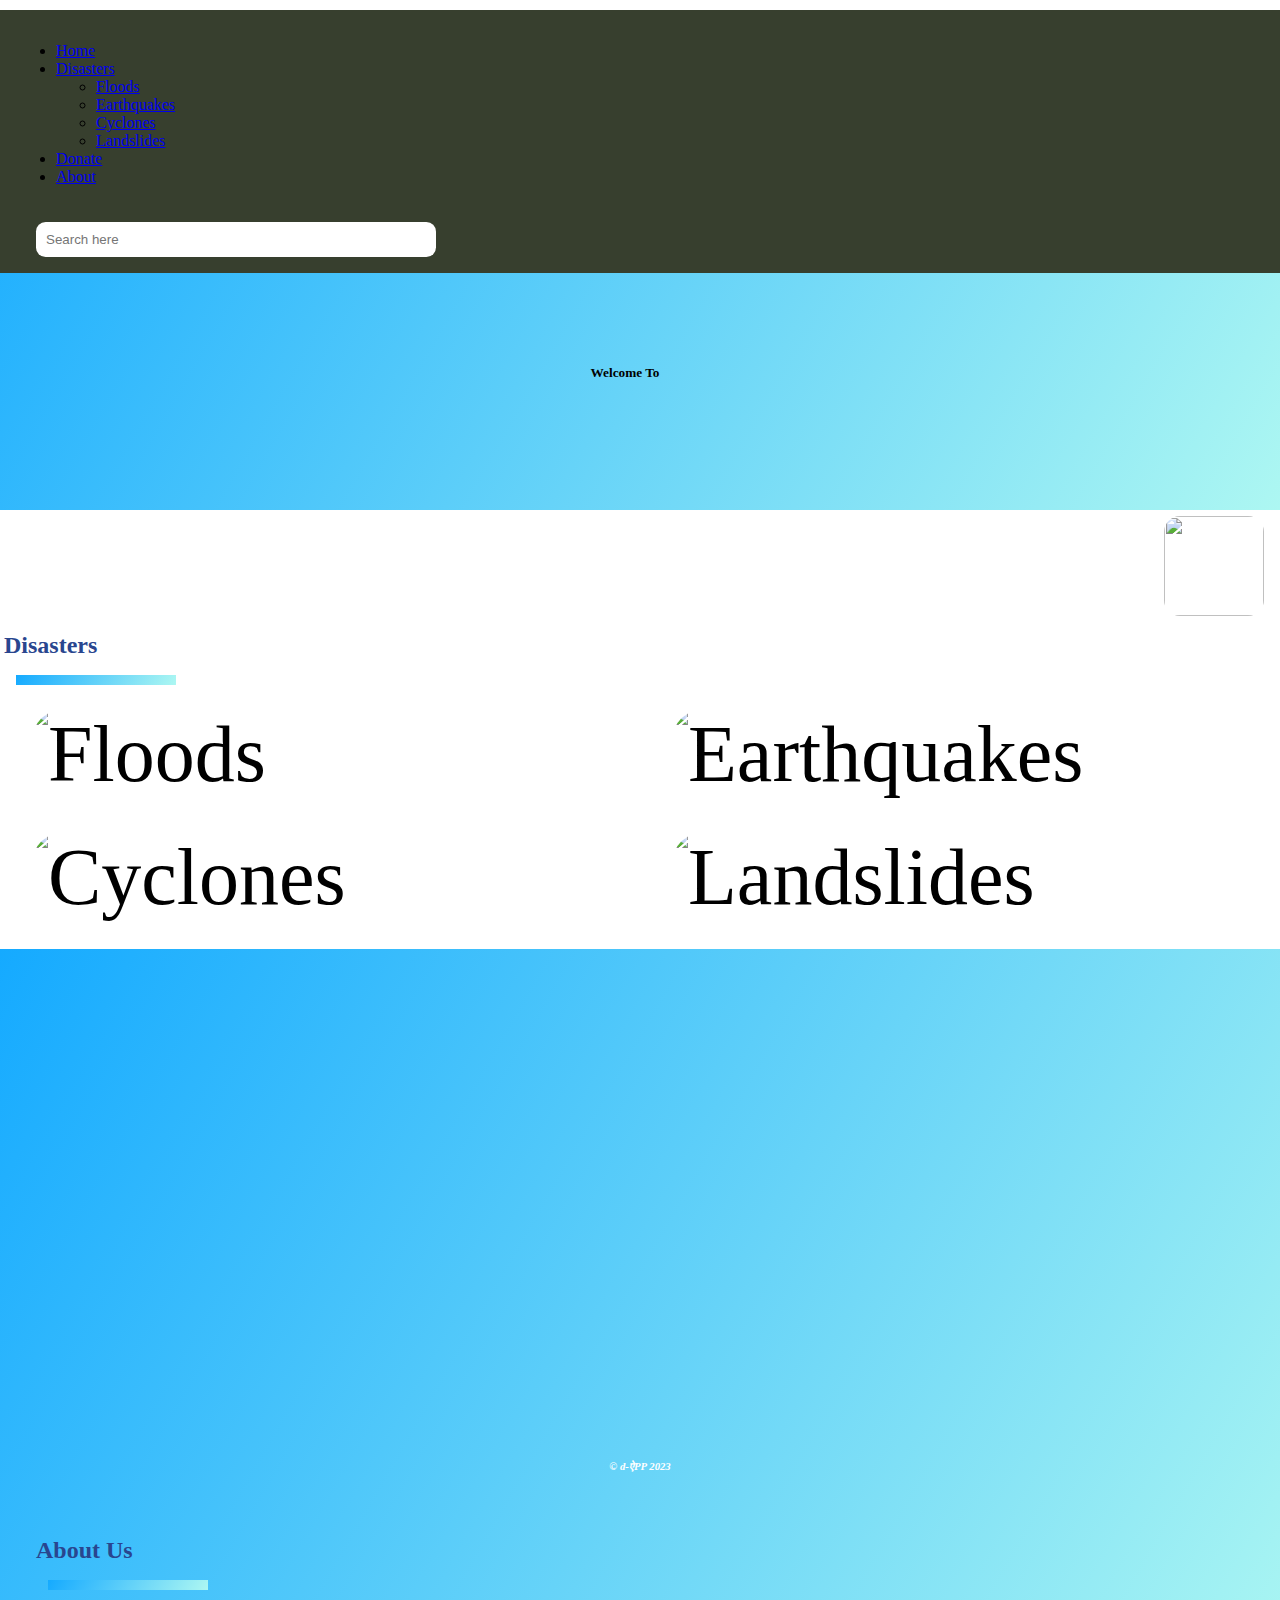
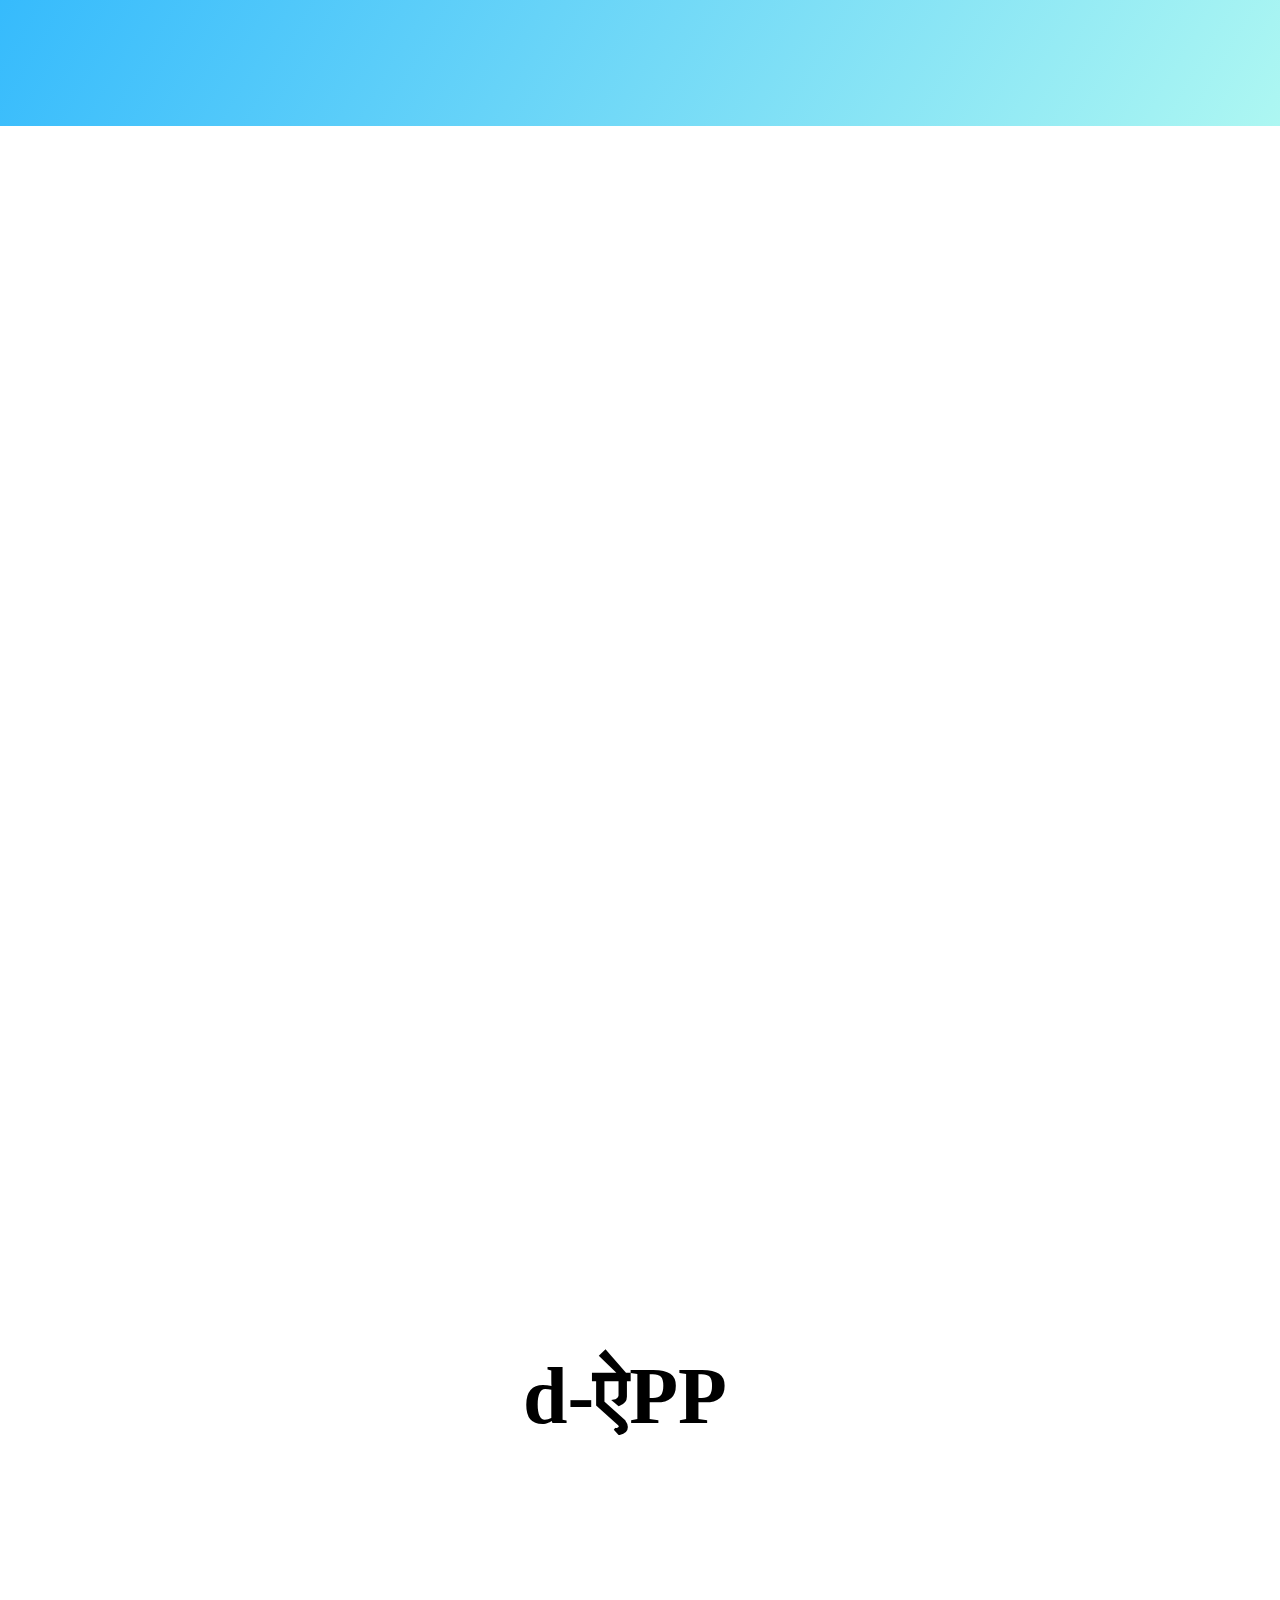
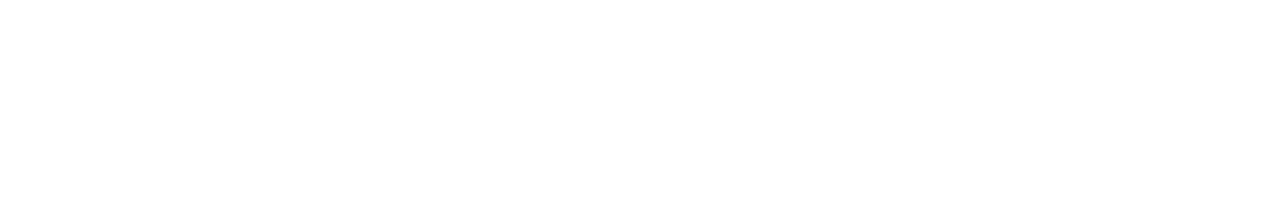
==== index.html @ 482f8cc3 "Update index.html" ====
<!DOCTYPE html>
<html lang="en">
<head>
    <meta charset="UTF-8">
    <meta name="viewport" content="width=device-width, initial-scale=1.0">
    <title>Homepage</title>
    <link rel="stylesheet" href="https://unpkg.com/aos@next/dist/aos.css" />
    <link rel="stylesheet" href="styles.css">
    <link rel="preconnect" href="https://fonts.googleapis.com">
    <link rel="preconnect" href="https://fonts.gstatic.com" crossorigin>
    <link href="https://fonts.googleapis.com/css2?family=Anek+Devanagari&display=swap" rel="stylesheet">
    <link href="https://cdn.jsdelivr.net/npm/bootstrap@5.3.0-alpha2/dist/css/bootstrap.min.css" rel="stylesheet"integrity="sha384-aFq/bzH65dt+w6FI2ooMVUpc+21e0SRygnTpmBvdBgSdnuTN7QbdgL+OapgHtvPp" crossorigin="anonymous">
</head>
<body>
    
    <div class="top">
        <div class="gradient-background" style="height: 500px;">
            <header class="p-3 " id="home">
                <div class="container1">
                  <div class="d-flex flex-wrap align-items-center justify-content-center justify-content-lg-start">
                    <!-- <a href="/" class="d-flex align-items-center mb-2 mb-lg-0 text-white text-decoration-none">
                      <svg class="bi me-2" width="40" height="32" role="img" aria-label="Bootstrap"><use xlink:href="#bootstrap"/></svg>
                      <svg class="bi me-2" width="40" height="32" role="img" aria-label="Bootstrap"><use xlink:href="#bootstrap"/></svg>
                    </a> -->
            
                    <ul class="nav col-12 col-lg-auto me-lg-auto mb-2 justify-content-center mb-md-0">
                      <li><a href="#home" class="nav-link px-2 text-white">Home</a></li>
                      <li class="nav-item dropdown"><a href="#disaster" class="nav-link px-2 text-white dropdown-toggle" role="button" data-bs-toggle="dropdown" aria-expanded="false">Disasters</a>
                        <ul class="dropdown-menu">
                          <li><a class="dropdown-item" href="flood.html">Floods</a></li>
                          <li><a class="dropdown-item" href="earthquake.html">Earthquakes</a></li>
                          <li><a class="dropdown-item" href="#">Cyclones</a></li>
                          <li><a class="dropdown-item" href="#">Landslides</a></li>
                          <!-- <li><hr class="dropdown-divider"></li>
                          <li><a class="dropdown-item" href="#">Something else here</a></li> -->
                        </ul>
                      </li>
                      <li><a href="#donate" class="nav-link px-2 text-white">Donate</a></li>
                      <!-- <li><a href="#" class="nav-link px-2 text-white"></a></li> -->
                      <li><a href="#about" class="nav-link px-2 text-white">About</a></li>
                    </ul>
            
                    <form class="col-6 col-lg-auto mb-3 mb-lg-0 me-lg-3" role="search">
                      <input type="search" id="search" list="input" class="form-control form-control-dark text-bg-light" placeholder="Search here" aria-label="Search" color="white" autocomplete="off">
                      <datalist id="input">
                        <option value="Floods" onclick="submit()">Floods</option>
                        <option value="Earthquakes">Earthquakes</option>
                        <option value="Cyclones">Cyclones</option>
                        <option value="Landslides">Landslides</option>
                        <option value="Disasters" onclick="submit()"><a href="#disaster">Disasters</a></option>
                        <option value="Donate"><a href="#donate">Donate</a></option>
                        <option value="About"><a href="#about">About</a></option>
                      </datalist>
                    </form>
                  </div>      
                </div>
            </header>

            <div class="container">
              <div>
                <h5 style="margin-bottom: 5rem;">Welcome To</h5>
                <h1 style="margin-left: 0;"><span style="margin-left: 0;">d-ऐPP</span></h1> 
                        <!-- <h6>Use D-App To Prepare For The D-Day</h6> -->
              </div>
            </div>
        </div>
    </div>
    <a href="https://t.me/DAAP31_BOT" class="bot" style="display: flex; flex-direction: column; align-items: end; justify-content: right; margin: 0.4rem 1rem 0 0; position: sticky; top: 0; bottom: -1px; ">
      <img src="bot.png" role="button" style="height: 100px; width: 100px; margin-bottom: 0; border-radius: 1rem; border: none;">
    </a>  
    <div class="mid ">
      <div class="container2">
        <section id="disaster">
          <div>
            <h2 style="color: rgb(41, 70, 143);">Disasters</h2>
            <div class="box gradient-background container"></div>
              <div class="cards">
                <div class="card">
                  <div class="card1">
                    <span><img src="https://cdn.downtoearth.org.in/library/large/2020-07-18/0.43229900_1595054679_assam-floods.jpg" alt="Floods" class="card-img dis"></span>
                    <div class="card-body">
                      <h2 class="card-title">Floods</h2><br>
                      <p class="info">Floods are the most frequent type of natural disaster and occur when an overflow of water submerges land that is usually dry. Floods are often caused by heavy rainfall, rapid snowmelt or a storm surge from a tropical cyclone or tsunami in coastal areas.</p>
                      <button class="card-btn" onclick="window.location.assign('flood.html')">More info</button>
                    </div>
                  </div>
                </div>

                <div class="card">
                  <div class="card1">
                    <span><img src="https://encrypted-tbn0.gstatic.com/images?q=tbn:ANd9GcRIypdJI1AeJMaXQVrbtKX6oF_oaRHFTJU42A&usqp=CAU" alt="Earthquakes" class="card-img dis"></span>
                    <div class="card-body">
                      <h2 class="card-title">Earthquakes</h2>
                      <p class="info"> Any sudden shaking of the ground caused by the passage of seismic waves through Earth's rocks. Seismic waves are produced when some form of energy stored in Earth's crust is suddenly released,</p>
                      <button class="card-btn" onclick="window.location.assign('earthquake.html')">More info</button>
                    </div>
                  </div>
                </div>
              </div>
              <div class="cards">
                <div class="card">
                  <div class="card1">
                    <span><img src="https://encrypted-tbn0.gstatic.com/images?q=tbn:ANd9GcSr81ideEkFOmOmQPrd1qURuh-v2d-_UvN0Bw&usqp=CAU" alt="Cyclones" class="card-img dis"></span>
                    <div class="card-body">
                      <h2 class="card-title">Cyclones</h2>
                      <p class="info"> Any large system of winds that circulates about a centre of low atmospheric pressure in a counterclockwise direction north of the Equator and in a clockwise direction to the south.</p>
                      <button class="card-btn">More info</button>
                    </div>
                  </div>
                </div>

                <div class="card">
                  <div class="card1">
                    <span><img src="https://media.istockphoto.com/id/469239302/photo/landslide-in-the-roadway-in-el-salvador.jpg?s=612x612&w=0&k=20&c=wveT9bmJk6r6OPP4muFrAOmidmNBgDu5DRlVCtBWodk=" alt="Landslides" class="card-img dis"></span>
                    <div class="card-body">
                      <h2 class="card-title">Landslides</h2>
                      <p class="info"> A mass movement of material, such as rock, earth or debris, down a slope. They can happen suddenly or more slowly over long periods of time. When the force of gravity acting on a slope exceeds the resisting forces of a slope, the slope will fail and a landslide occurs.</p>
                      <button class="card-btn">More info</button>
                    </div>
                  </div>
                </div>
              </div>
          </div>
        </section>

        <!-- <section id="donate">
          <h2 style="color: rgb(41, 70, 143);">Donate</h2>
          <div class="box gradient-background container"></div>
        </section> -->
        
      </div>
    </div>
    
    <div class="last gradient-background">
      <div class="bottom" style="margin: 0; padding: 0;">
        <div class="container1">
          <form class="form2" action="https://formspree.io/f/myyqdqba" method="POST" data-aos="zoom-in">
            <h2>Contact Us</h2>
            <input type="text" id="name" name="name" placeholder="Full Name" required autocomplete="off">
            <input type="email" id="email" name="email" placeholder="demo@gmail.com" required autocomplete="off">
            <textarea id="message" rows="5" name="message" placeholder="How can we help you?" required autocomplete="off"></textarea>
            <button type="submit">Submit</button>
          </form>
          <footer><h6 style="margin-bottom: 0px;">© d-ऐPP 2023</h6></footer>
        </div>
      </div>
      <div class="vl"></div>
      <div style="display: flex; flex-direction: column;">
        <section id="about" >
          <h2 style="color: rgb(41, 70, 143);">About Us</h2>
          <div class="box gradient-background container"></div>
          <p data-aos="fade-right">Our team aims to provide the users with information related to various natural disasters including their causes, prevention techniques and warning systems to have everything prepared in advance for the D-DAY. 
            Through our application we also provide users with the safety measures that must be taken during the time of disaster. We have also elaborated on what has to be done before and after a disaster. It also provides the mapping of the nearest rescue centers. To avoid panic due to low internet connectivity that a person might face during a disaster we have provided the offline map system. 
            We are a team of 6 and this is a demo website developed for the SIH hackathon.</p>
        </section>
      </div>
    </div>
    

    
    <script src="https://unpkg.com/aos@next/dist/aos.js"></script>
    <script>
      AOS.init({
        offset: 120,
        duration: 1000,
      });
    </script>
    <script src="https://cdn.jsdelivr.net/npm/bootstrap@5.3.0-alpha3/dist/js/bootstrap.bundle.min.js"
    integrity="sha384-ENjdO4Dr2bkBIFxQpeoTz1HIcje39Wm4jDKdf19U8gI4ddQ3GYNS7NTKfAdVQSZe"
    crossorigin="anonymous"></script>
    <script>
      function submit(){
          window.location = "#disaster";
        }
    </script>
</body>
</html>
---- styles.css ----
body{
    margin: 0px;
    /* display: grid; */
}

html{
    scroll-behavior: smooth;
}

p{
    /* line-height: 50px; */
    margin-top: 1rem;
}
.card1{
    /* display: inline-flex; */
    width:100%;
    height: 100%;
    overflow: hidden; 
    position: relative;
    border: none;
}
.card{
    display: flex;
    flex-direction: row;
    margin-top: 8%;
    border: none;
    width: 45%;
    height: 45%;
    margin: 1rem 2rem 1rem 2rem;
}
/* .card-img{
    width:100%;
    height:100%;
    object-fit: cover;
    border-radius: 2rem;
} */

.cards{
    display: flex;
    flex-direction: row;
}

.card-body{
    width: 100%;
    height: 100%;
    top:0;
    right: -100%;
    position: absolute;
    background-color:#adf7f2c1;
    border-radius: 15px;
    color: rgb(252, 252, 252);
    display: flex;
    flex-direction: column;
    justify-content: center;
    text-align: center;
    transition: 1.5s;
}
.card1:hover .card-body{
    right:0;
}
.card-title{
    text-transform:uppercase;
    font-size: 1.8rem;
    /* font-weight:600; */
    /* margin-left: 0%; */
    color: rgb(239, 239, 239);
    text-align: center;
    margin-right: 4rem;
}

.info{
    font-size: 20px;
    line-height: 28px;
    font-weight: 400;
    margin-left: 5%;
    margin: 1rem 1rem;
}
.card-btn{
    color: white;
    margin-top: 8%;
    margin-left: 6%;
    border-radius: 0.5rem;
    background: black;
    transition: color 0.3s ease;
}


img{
    height: 450px;
    width: 200px;
    border-radius: 2rem;
    border: none;
}

/* .gallery{
    display: flex;
}

.gallery div{
    width: 100%;
    display: grid;
    grid-template-columns: auto auto auto;
    grid-gap: 1rem;
    padding: 1rem;
    flex: none;
} */

.overflow{
    overflow: auto;
    white-space: nowrap;
}

#about{
    margin: 2rem 2rem;
}

.container1{
    margin-top: 0;
}

.container{
    text-align: center;
    margin: 50px 100px 40px 0;
}

.box{
    width: 10rem;
    height: 10px;
    margin: 0.5rem 1rem;
    text-align: left;
    /* background-color: #014b84; */
}

h2{
    /* text-align: left; */
    margin: 1rem 0.25rem;
    /* background-color: rgb(41, 70, 143); */
}

p{
    margin: 1rem 1rem;
    /* text-align: left; */
}

h5{
    padding: 20px 10px 10px 5rem;
    text-align: left;
    display: inline-block;
    
}

h1{
    padding: 20px 10px 10px 5rem;
    font-size: 100rem;
    /* text-align: left; */
    color: black;

}

h6{
    margin: 5rem 1rem;
    color: white;
    font-style: italic;
}

header{
    width: 100%t;
    background-color: rgb(55, 63, 46);
}

.gradient-background{
    background: linear-gradient(300deg, #adf7f2, #15aaff);
    background-size: 100% 100%;
    animation: gradient-animation 18s ease infinite;
}

@keyframes gradient-animation {
    0% {
      background-position: 0% 50%;
    }
    50% {
      background-position: 100% 50%;
    }
    100% {
      background-position: 0% 50%;
    }
}

.gradient-background1{
    background: linear-gradient(300deg, #2641c2, #01bffd);
    background-size: 100% 100%;
    animation: gradient-animation 18s ease infinite;
}

@keyframes gradient-animation1 {
    0% {
      background-position: 0% 50%;
    }
    50% {
      background-position: 100% 50%;
    }
    100% {
      background-position: 0% 50%;
    }
}

span{
    font-size: 5rem;
}

.two{
    color: rgb(37, 32, 32);
    font-size: 1rem;
}

button{
    border: none;
}

.butn1{
    background-image: url("https://cdn.downtoearth.org.in/library/large/2020-07-18/0.43229900_1595054679_assam-floods.jpg");
    opacity: 65%;
    margin-right: 9rem;
    transition: color 0.6s ease;
}

.butn2{
    background-image: url("https://encrypted-tbn0.gstatic.com/images?q=tbn:ANd9GcRIypdJI1AeJMaXQVrbtKX6oF_oaRHFTJU42A&usqp=CAU");
    opacity: 65%;
    border: none;
    margin-left: 9rem;
}

.butn3{
    background-image: url("https://encrypted-tbn0.gstatic.com/images?q=tbn:ANd9GcSr81ideEkFOmOmQPrd1qURuh-v2d-_UvN0Bw&usqp=CAU");
    opacity: 65%;
    border: none;
    margin-left: 9rem;
}

.butn4{
    background-image: url("https://media.istockphoto.com/id/469239302/photo/landslide-in-the-roadway-in-el-salvador.jpg?s=612x612&w=0&k=20&c=wveT9bmJk6r6OPP4muFrAOmidmNBgDu5DRlVCtBWodk=");
    opacity: 65%;
    border: none;
    margin-left: 9rem;
}

.butn{
    height: 300px;
    width: 250px;
    border-radius: 1rem;
    margin: 1rem 6.725rem 1rem 6.725rem;
}

.butn1:hover{
    color: #ceeaffb2;
}

.three{
    font-size: 2rem;
    color: white;
    font-style: bold;
    opacity: 100%;
}

.bottom{
    margin-bottom: 0px;
    text-align: center;
}
h6{
    margin-bottom: 0px;
}

.gradient-background2{
    background: linear-gradient(300deg, #d1f4ff, #e3f3ff);
    background-size: 100% 100%;
    animation: gradient-animation 18s ease infinite;
}

@keyframes gradient-animation1 {
    0% {
      background-position: 0% 50%;
    }
    50% {
      background-position: 100% 50%;
    }
    100% {
      background-position: 0% 50%;
    }
}

.container1{
    margin-top: 10px;
    padding: 1rem 1rem;
}

.form2{
    text-align: center;
    display: flex;
    flex-direction: column;
    /* background-color: rgb(41, 70, 143); */
    width: 28rem;
    margin: 50px 10rem 20px 10px;
    border-radius: 1rem;
    text-align: center;
}

form h2{
    margin-top: 10px 11rem 1rem;
    color: black;
}

form input, form textarea{
    width: 25rem;
    margin: 20px 100px 0 20px;
    border: none;
    border-radius: 0.6rem;
    outline: none;
    padding: 10px;
}

form button{
    width: 5rem;
    border-radius: 0.4rem;
    background-color: white;
    color: black;
    margin: 2rem 11.25rem 2rem;
    cursor: pointer;
    border: none;
    box-shadow: 0 5px 11px 0 rgba(0, 0, 0, 0.1), 0 4px 11px 0 rgba(0,0,0,0.08);
}
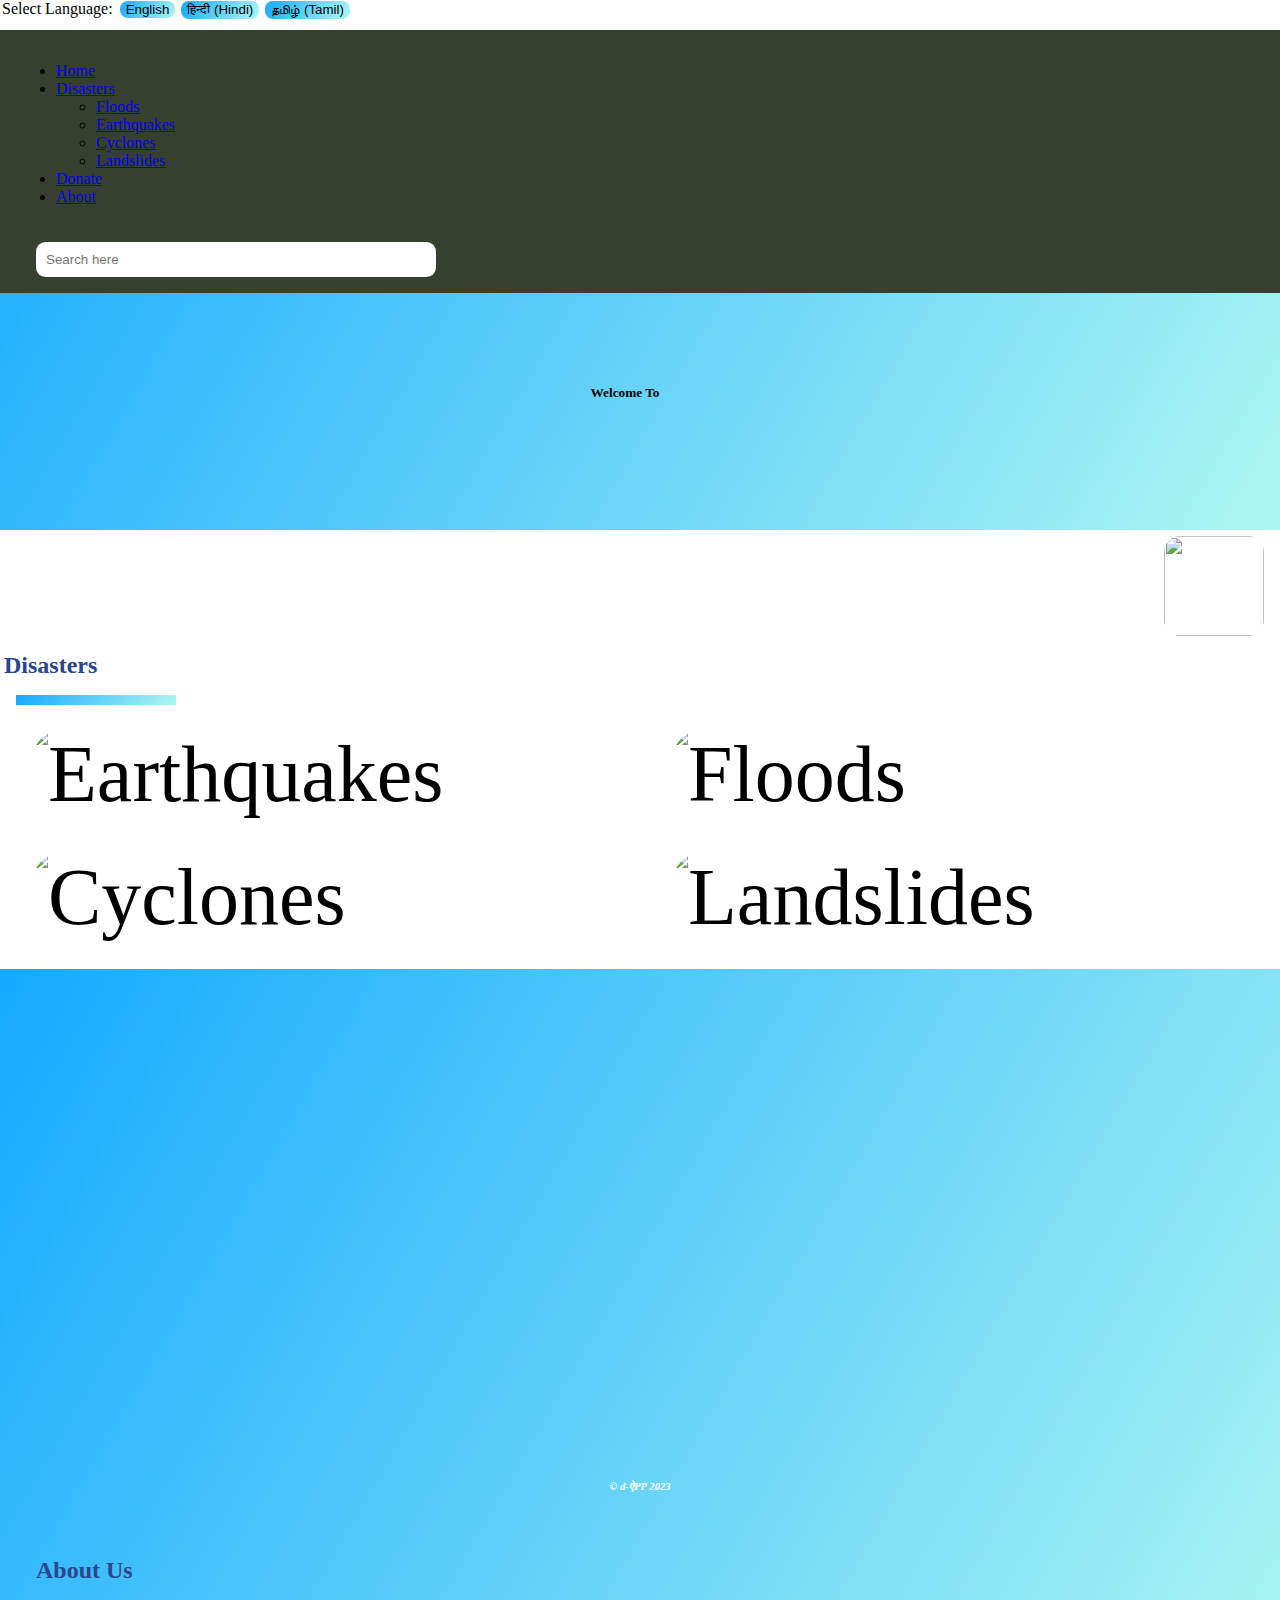
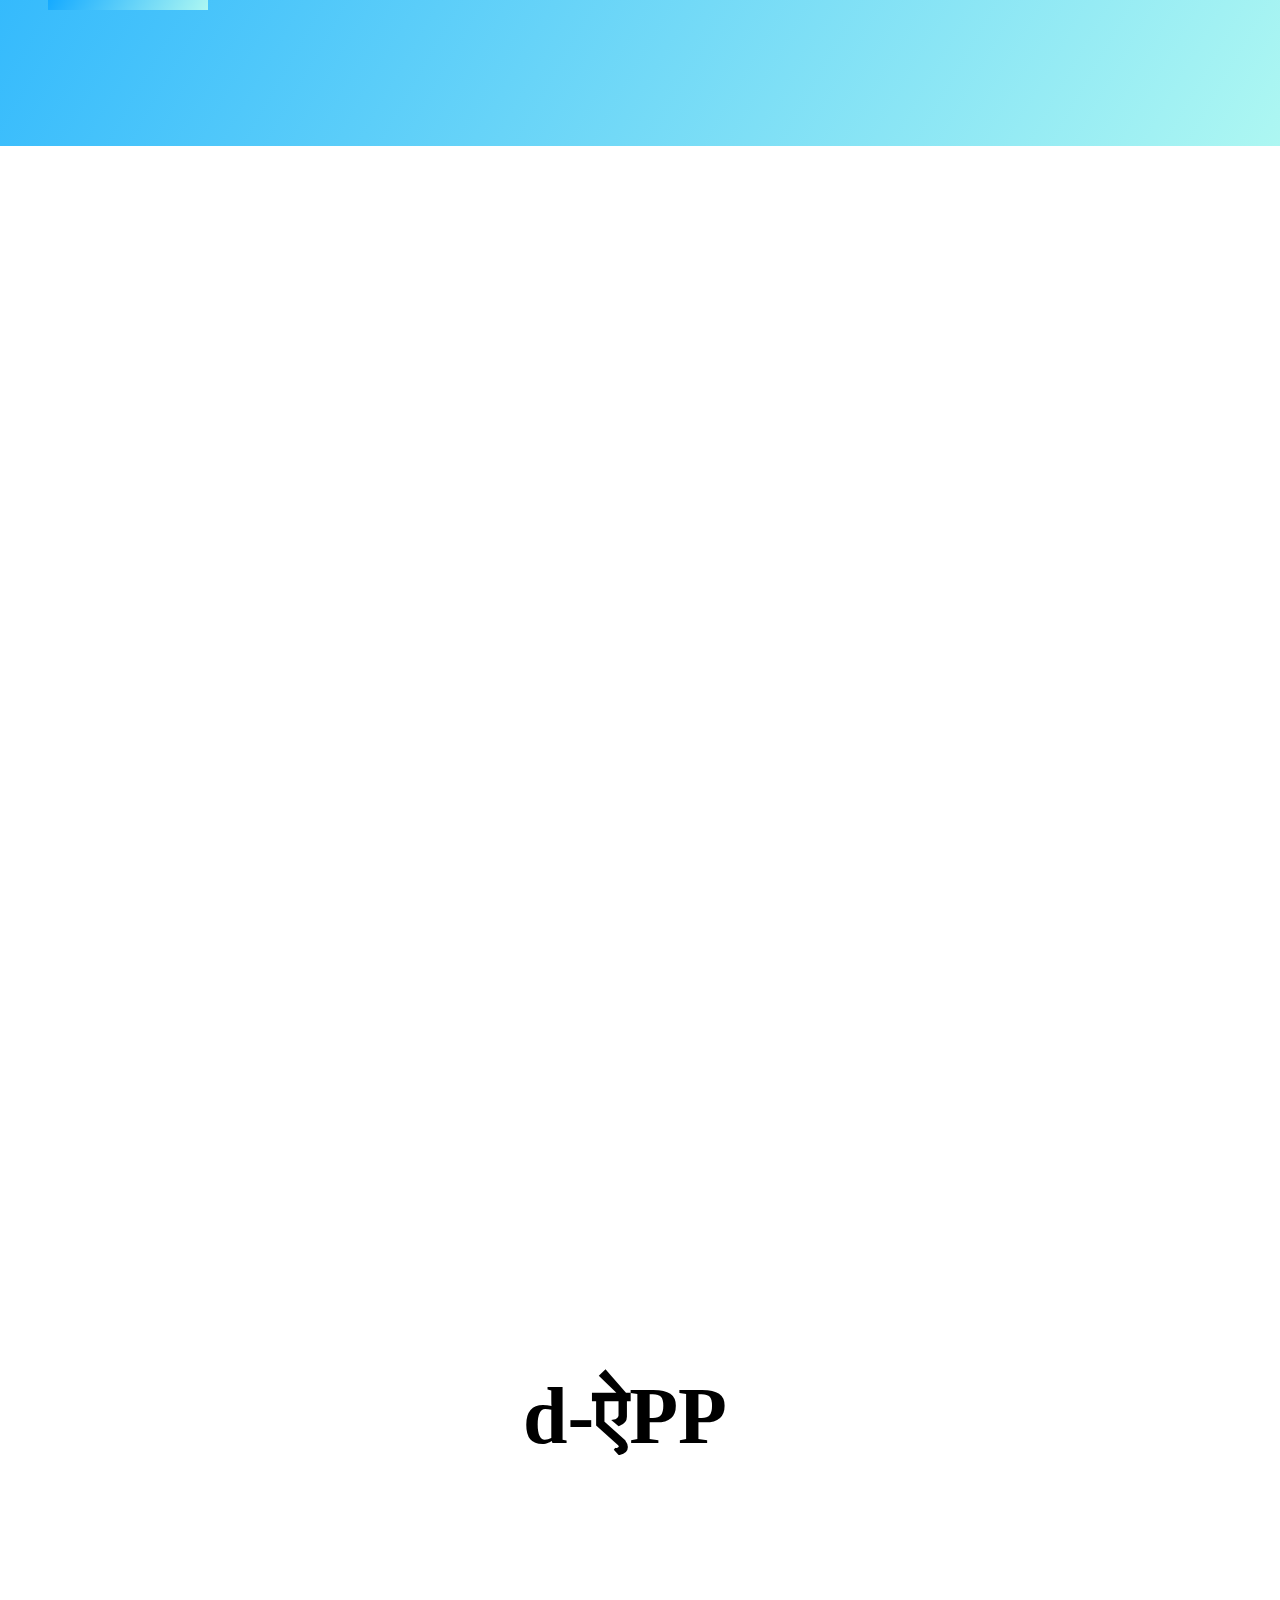
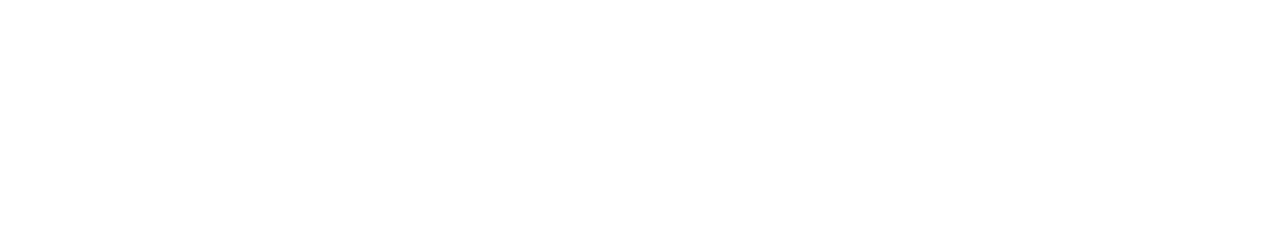
==== commit e347bc27: "Update index.html" ====
--- a/index.html
+++ b/index.html
@@ -12,151 +12,435 @@
     <link href="https://cdn.jsdelivr.net/npm/bootstrap@5.3.0-alpha2/dist/css/bootstrap.min.css" rel="stylesheet"integrity="sha384-aFq/bzH65dt+w6FI2ooMVUpc+21e0SRygnTpmBvdBgSdnuTN7QbdgL+OapgHtvPp" crossorigin="anonymous">
 </head>
 <body>
-    
-    <div class="top">
+    <div id="language-selector">
+      <label for="language" style="margin: 2px;">Select Language:</label>
+      <button class="gradient-background" style="border-radius: 0.5rem; border: none; margin: 1px;" onclick="document.getElementById('hin').style.display = 'none'; document.getElementById('tam').style.display = 'none'; document.getElementById('eng').style.display = 'block';">English</button>
+      <button class="gradient-background" style="border-radius: 0.5rem; border: none; margin: 1px;" onclick="document.getElementById('eng').style.display = 'none'; document.getElementById('tam').style.display = 'none'; document.getElementById('hin').style.display = 'block';">हिन्दी (Hindi)</button>
+      <button class="gradient-background" style="border-radius: 0.5rem; border: none; margin: 1px;" onclick="document.getElementById('eng').style.display = 'none'; document.getElementById('hin').style.display = 'none'; document.getElementById('tam').style.display = 'block';">தமிழ் (Tamil)</button>
+    </div>
+    <div id="eng">
+      <div class="top">
+          <div class="gradient-background" style="height: 500px;">
+              <header class="p-3 " id="home">
+                  <div class="container1">
+                    <div class="d-flex flex-wrap align-items-center justify-content-center justify-content-lg-start">
+                      <!-- <a href="/" class="d-flex align-items-center mb-2 mb-lg-0 text-white text-decoration-none">
+                        <svg class="bi me-2" width="40" height="32" role="img" aria-label="Bootstrap"><use xlink:href="#bootstrap"/></svg>
+                        <svg class="bi me-2" width="40" height="32" role="img" aria-label="Bootstrap"><use xlink:href="#bootstrap"/></svg>
+                      </a> -->
+              
+                      <ul class="nav col-12 col-lg-auto me-lg-auto mb-2 justify-content-center mb-md-0">
+                        <li><a href="#home" class="nav-link px-2 text-white">Home</a></li>
+                        <li class="nav-item dropdown"><a href="#disaster" class="nav-link px-2 text-white dropdown-toggle" role="button" data-bs-toggle="dropdown" aria-expanded="false">Disasters</a>
+                          <ul class="dropdown-menu">
+                            <li><a class="dropdown-item" href="flood.html">Floods</a></li>
+                            <li><a class="dropdown-item" href="earthquake.html">Earthquakes</a></li>
+                            <li><a class="dropdown-item" href="cyclone.html">Cyclones</a></li>
+                            <li><a class="dropdown-item" href="landslides.html">Landslides</a></li>
+                            <!-- <li><hr class="dropdown-divider"></li>
+                            <li><a class="dropdown-item" href="#">Something else here</a></li> -->
+                          </ul>
+                        </li>
+                        <li><a href="#donate" class="nav-link px-2 text-white">Donate</a></li>
+                        <!-- <li><a href="#" class="nav-link px-2 text-white"></a></li> -->
+                        <li><a href="#about" class="nav-link px-2 text-white">About</a></li>
+                      </ul>
+              
+                      <form class="col-6 col-lg-auto mb-3 mb-lg-0 me-lg-3" role="search">
+                        <input type="search" id="search" list="input" class="form-control form-control-dark text-bg-light" placeholder="Search here" aria-label="Search" color="white" autocomplete="off">
+                        <datalist id="input">
+                          <option value="Floods" onclick="submit()">Floods</option>
+                          <option value="Earthquakes">Earthquakes</option>
+                          <option value="Cyclones">Cyclones</option>
+                          <option value="Landslides">Landslides</option>
+                          <option value="Disasters" onclick="submit()"><a href="#disaster">Disasters</a></option>
+                          <option value="Donate"><a href="#donate">Donate</a></option>
+                          <option value="About"><a href="#about">About</a></option>
+                        </datalist>
+                      </form>
+                    </div>      
+                  </div>
+              </header>
+
+              <div class="container">
+                <div>
+                  <h5 style="margin-bottom: 5rem;">Welcome To</h5>
+                  <h1 style="margin-left: 0;"><span style="margin-left: 0;">d-ऐPP</span></h1> 
+                          <!-- <h6>Use D-App To Prepare For The D-Day</h6> -->
+                </div>
+                <!-- <img src="screen.jpg" alt="" loading="lazy" style="height: 350px; width: 200px; margin: 0rem 0.5rem 0rem 46rem; position: absolute; top: 10rem;"> -->
+              </div>
+          </div>
+      </div>
+      <a href="https://t.me/DAAP31_BOT" class="bot" style="display: flex; flex-direction: column; align-items: end; justify-content: right; margin: 0.4rem 1rem 0 0; position: sticky; top: 0; bottom: -1px; ">
+        <img src="https://github.com/InfiniteVoid07/SIH-DisasterManagement/blob/main/bot.png?raw=true" role="button" style="height: 100px; width: 100px; margin-bottom: 0; border-radius: 1rem; border: none;">
+      </a>  
+      <div class="mid ">
+        <div class="container2">
+          <section id="disaster">
+            <div>
+              <h2 style="color: rgb(41, 70, 143);">Disasters</h2>
+              <div class="box gradient-background container"></div>
+                <div class="cards">
+                  <div class="card">
+                    <div class="card1">
+                      <span><img src="https://c1.wallpaperflare.com/preview/45/41/234/earthquake-rubble-l-aquila-collapse.jpg" alt="Earthquakes" class="card-img dis"></span>
+                      <div class="card-body">
+                        <h2 class="card-title">Earthquakes</h2><br>
+                        <p class="info">Any sudden shaking of the ground caused by the passage of seismic waves through Earth's rocks. Seismic waves are produced when some form of energy stored in Earth's crust is suddenly released</p>
+                        <button class="card-btn" onclick="window.location.assign('earthquake.html')">More info</button>
+                      </div>
+                    </div>
+                  </div>
+
+                  <div class="card">
+                    <div class="card1">
+                      <span><img src="https://cdn.downtoearth.org.in/library/large/2020-07-18/0.43229900_1595054679_assam-floods.jpg" alt="Floods" class="card-img dis"></span>
+                      <div class="card-body">
+                        <h2 class="card-title">Floods</h2>
+                        <p class="info">Floods are the most frequent type of natural disaster and occur when an overflow of water submerges land that is usually dry. Floods are often caused by heavy rainfall, rapid snowmelt or a storm surge from a tropical cyclone or tsunami in coastal areas.</p>
+                        <button class="card-btn" onclick="window.location.assign('flood.html')">More info</button>
+                      </div>
+                    </div>
+                  </div>
+                </div>
+                <div class="cards">
+                  <div class="card">
+                    <div class="card1">
+                      <span><img src="https://eoimages.gsfc.nasa.gov/images/imagerecords/148000/148325/indiacyclone_vir_2021137_th.jpg" alt="Cyclones" class="card-img dis"></span>
+                      <div class="card-body">
+                        <h2 class="card-title">Cyclones</h2>
+                        <p class="info"> Any large system of winds that circulates about a centre of low atmospheric pressure in a counterclockwise direction north of the Equator and in a clockwise direction to the south.</p>
+                        <button class="card-btn" onclick="window.location.assign('cyclone.html')">More info</button>
+                      </div>
+                    </div>
+                  </div>
+
+                  <div class="card">
+                    <div class="card1">
+                      <span><img src="https://media.istockphoto.com/id/469239302/photo/landslide-in-the-roadway-in-el-salvador.jpg?s=612x612&w=0&k=20&c=wveT9bmJk6r6OPP4muFrAOmidmNBgDu5DRlVCtBWodk=" alt="Landslides" class="card-img dis"></span>
+                      <div class="card-body">
+                        <h2 class="card-title">Landslides</h2>
+                        <p class="info"> A mass movement of material, such as rock, earth or debris, down a slope. They can happen suddenly or more slowly over long periods of time. When the force of gravity acting on a slope exceeds the resisting forces of a slope, the slope will fail and a landslide occurs.</p>
+                        <button class="card-btn" onclick="window.location.assign('landslides.html')">More info</button>
+                      </div>
+                    </div>
+                  </div>
+                </div>
+            </div>
+          </section>
+
+          <!-- <section id="donate">
+            <h2 style="color: rgb(41, 70, 143);">Donate</h2>
+            <div class="box gradient-background container"></div>
+          </section> -->
+          
+        </div>
+      </div>
+      
+      <div class="last gradient-background">
+        <div class="bottom" style="margin: 0; padding: 0;">
+          <div class="container1">
+            <form class="form2" action="https://formspree.io/f/myyqdqba" method="POST" data-aos="zoom-in">
+              <h2>Contact Us</h2>
+              <input type="text" id="name" name="name" placeholder="Full Name" required autocomplete="off">
+              <input type="email" id="email" name="email" placeholder="demo@gmail.com" required autocomplete="off">
+              <textarea id="message" rows="5" name="message" placeholder="How can we help you?" required autocomplete="off"></textarea>
+              <button type="submit">Submit</button>
+            </form>
+            <footer><h6 style="margin-bottom: 0px;">© d-ऐPP 2023</h6></footer>
+          </div>
+        </div>
+        <div class="vl"></div>
+        <div style="display: flex; flex-direction: column;">
+          <section id="about" >
+            <h2 style="color: rgb(41, 70, 143);">About Us</h2>
+            <div class="box gradient-background container"></div>
+            <p data-aos="fade-right">Our team aims to provide the users with information related to various natural disasters including their causes, prevention techniques and warning systems to have everything prepared in advance for the D-DAY. 
+              Through our application we also provide users with the safety measures that must be taken during the time of disaster. We have also elaborated on what has to be done before and after a disaster. It also provides the mapping of the nearest rescue centers. To avoid panic due to low internet connectivity that a person might face during a disaster we have provided the offline map system. 
+              We are a team of 6 and this is a demo website developed for the SIH hackathon.</p>
+          </section>
+        </div>
+      </div>
+    </div>
+
+    <div id="hin" style="display: none;">
+      <div class="top">
         <div class="gradient-background" style="height: 500px;">
             <header class="p-3 " id="home">
                 <div class="container1">
                   <div class="d-flex flex-wrap align-items-center justify-content-center justify-content-lg-start">
-                    <!-- <a href="/" class="d-flex align-items-center mb-2 mb-lg-0 text-white text-decoration-none">
-                      <svg class="bi me-2" width="40" height="32" role="img" aria-label="Bootstrap"><use xlink:href="#bootstrap"/></svg>
-                      <svg class="bi me-2" width="40" height="32" role="img" aria-label="Bootstrap"><use xlink:href="#bootstrap"/></svg>
-                    </a> -->
-            
+	
                     <ul class="nav col-12 col-lg-auto me-lg-auto mb-2 justify-content-center mb-md-0">
-                      <li><a href="#home" class="nav-link px-2 text-white">Home</a></li>
-                      <li class="nav-item dropdown"><a href="#disaster" class="nav-link px-2 text-white dropdown-toggle" role="button" data-bs-toggle="dropdown" aria-expanded="false">Disasters</a>
+                      <li><a href="index.html#home" class="nav-link px-2 text-white">होम</a></li>
+                      <li class="nav-item dropdown"><a href="#disaster" class="nav-link px-2 text-white dropdown-toggle"
+                          role="button" data-bs-toggle="dropdown" aria-expanded="false">प्राकृतिक आपदाएँ</a>
                         <ul class="dropdown-menu">
-                          <li><a class="dropdown-item" href="flood.html">Floods</a></li>
-                          <li><a class="dropdown-item" href="earthquake.html">Earthquakes</a></li>
-                          <li><a class="dropdown-item" href="#">Cyclones</a></li>
-                          <li><a class="dropdown-item" href="#">Landslides</a></li>
-                          <!-- <li><hr class="dropdown-divider"></li>
-                          <li><a class="dropdown-item" href="#">Something else here</a></li> -->
+                          <li><a class="dropdown-item" href="flood.html">बाढ़</a></li>
+                          <li><a class="dropdown-item" href="earthquake.html">भूकंप</a></li>
+                          <li><a class="dropdown-item" href="cyclone.html">साइक्लोन</a></li>
+                          <li><a class="dropdown-item" href="landslides.html">भूस्खलन</a></li>
                         </ul>
                       </li>
-                      <li><a href="#donate" class="nav-link px-2 text-white">Donate</a></li>
+                      <!-- <li><a href="index.html#donate" class="nav-link px-2 text-white">दान करें</a></li> -->
                       <!-- <li><a href="#" class="nav-link px-2 text-white"></a></li> -->
-                      <li><a href="#about" class="nav-link px-2 text-white">About</a></li>
+                      <li><a href="#about" class="nav-link px-2 text-white">हमारे बारे में</a></li>
+                      <!-- <li><h1>D-APP</h1></li> -->
                     </ul>
-            
+              
                     <form class="col-6 col-lg-auto mb-3 mb-lg-0 me-lg-3" role="search">
-                      <input type="search" id="search" list="input" class="form-control form-control-dark text-bg-light" placeholder="Search here" aria-label="Search" color="white" autocomplete="off">
+                      <input type="search" id="search" list="input" class="form-control form-control-dark text-bg-light"
+                        placeholder="यहाँ खोजें" aria-label="खोजें" color="white" autocomplete="off">
                       <datalist id="input">
-                        <option value="Floods" onclick="submit()">Floods</option>
-                        <option value="Earthquakes">Earthquakes</option>
-                        <option value="Cyclones">Cyclones</option>
-                        <option value="Landslides">Landslides</option>
-                        <option value="Disasters" onclick="submit()"><a href="#disaster">Disasters</a></option>
-                        <option value="Donate"><a href="#donate">Donate</a></option>
-                        <option value="About"><a href="#about">About</a></option>
+                        <option value="बाढ़" onclick="submit()">बाढ़</option>
+                        <option value="भूकंप">भूकंप</option>
+                        <option value="साइक्लोन">साइक्लोन</option>
+                        <option value="भूस्खलन">भूस्खलन</option>
+                        <option value="प्राकृतिक आपदाएँ"><a href="#disaster">प्राकृतिक आपदाएँ</a></option>
+                        <option value="दान करें"><a href="#donate">दान करें</a></option>
+                        <option value="हमारे बारे में"><a href="#about">हमारे बारे में</a></option>
                       </datalist>
                     </form>
-                  </div>      
+                  </div>    
                 </div>
             </header>
 
             <div class="container">
               <div>
-                <h5 style="margin-bottom: 5rem;">Welcome To</h5>
+                <h5 style="margin-bottom: 5rem;">आपका स्वागत है</h5>
                 <h1 style="margin-left: 0;"><span style="margin-left: 0;">d-ऐPP</span></h1> 
                         <!-- <h6>Use D-App To Prepare For The D-Day</h6> -->
               </div>
             </div>
         </div>
+      </div>
+      <a href="https://t.me/DAAP31_BOT" class="bot" style="display: flex; flex-direction: column; align-items: end; justify-content: right; margin: 0.4rem 1rem 0 0; position: sticky; top: 0; bottom: -1px; ">
+        <img src="https://github.com/InfiniteVoid07/SIH-DisasterManagement/blob/main/bot.png?raw=true" role="button" style="height: 100px; width: 100px; margin-bottom: 0; border-radius: 1rem; border: none;">
+      </a>  
+      <div class="mid ">
+        <div class="container2">
+          <section id="disaster">
+            <div>
+              <h2 style="color: rgb(41, 70, 143);">आपदाएं</h2>
+              <div class="box gradient-background container"></div>
+                <div class="cards">
+                  <div class="card">
+                    <div class="card1">
+                      <span><img src="https://c1.wallpaperflare.com/preview/45/41/234/earthquake-rubble-l-aquila-collapse.jpg" alt="Earthquakes" class="card-img dis"></span>
+                      <div class="card-body">
+                        <h2 class="card-title">भूकंप</h2><br>
+                        <p class="info">पृथ्वी की चट्टानों से होकर गुजरने वाली भूकंपीय तरंगों के कारण ज़मीन का अचानक हिलना। भूकंपीय तरंगें तब उत्पन्न होती हैं जब पृथ्वी की पपड़ी में संग्रहीत किसी प्रकार की ऊर्जा अचानक निकल जाती है</p>
+                        <button class="card-btn" onclick="window.location.assign('earthquake.html')">और जानिए</button>
+                      </div>
+                    </div>
+                  </div>
+
+                  <div class="card">
+                    <div class="card1">
+                      <span><img src="https://cdn.downtoearth.org.in/library/large/2020-07-18/0.43229900_1595054679_assam-floods.jpg" alt="Floods" class="card-img dis"></span>
+                      <div class="card-body">
+                        <h2 class="card-title">बाढ़</h2>
+                        <p class="info">बाढ़ प्राकृतिक आपदा का सबसे आम प्रकार है और यह तब होती है जब पानी का अतिप्रवाह भूमि को डुबो देता है जो आमतौर पर सूखी होती है। बाढ़ अक्सर भारी वर्षा, तेजी से बर्फ पिघलने या तटीय क्षेत्रों में उष्णकटिबंधीय चक्रवात या सुनामी से आने वाले तूफान के कारण होती है।</p>
+                        <button class="card-btn" onclick="window.location.assign('flood.html')">और जानिए</button>
+                      </div>
+                    </div>
+                  </div>
+                </div>
+                <div class="cards">
+                  <div class="card">
+                    <div class="card1">
+                      <span><img src="https://eoimages.gsfc.nasa.gov/images/imagerecords/148000/148325/indiacyclone_vir_2021137_th.jpg" alt="Cyclones" class="card-img dis"></span>
+                      <div class="card-body">
+                        <h2 class="card-title">चक्रवात</h2>
+                        <p class="info">हवाओं की कोई बड़ी प्रणाली जो भूमध्य रेखा के उत्तर में वामावर्त दिशा में और दक्षिण में दक्षिणावर्त दिशा में कम वायुमंडलीय दबाव के केंद्र के चारों ओर घूमती है।</p>
+                        <button class="card-btn" onclick="window.location.assign('cyclone.html')">और जानिए</button>
+                      </div>
+                    </div>
+                  </div>
+
+                  <div class="card">
+                    <div class="card1">
+                      <span><img src="https://media.istockphoto.com/id/469239302/photo/landslide-in-the-roadway-in-el-salvador.jpg?s=612x612&w=0&k=20&c=wveT9bmJk6r6OPP4muFrAOmidmNBgDu5DRlVCtBWodk=" alt="Landslides" class="card-img dis"></span>
+                      <div class="card-body">
+                        <h2 class="card-title">भूस्खलन</h2>
+                        <p class="info">किसी ढलान से नीचे चट्टान, पृथ्वी या मलबे जैसी सामग्री का बड़े पैमाने पर स्थानांतरण। वे लंबे समय तक अचानक या धीरे-धीरे घटित हो सकते हैं। जब किसी ढलान पर लगने वाला गुरुत्वाकर्षण बल ढलान की प्रतिरोधी ताकतों से अधिक हो जाता है, तो ढलान विफल हो जाएगी और भूस्खलन होता है।</p>
+                        <button class="card-btn" onclick="window.location.assign('landslides.html')">और जानिए</button>
+                      </div>
+                    </div>
+                  </div>
+                </div>
+            </div>
+          </section>
+
+          <!-- <section id="donate">
+            <h2 style="color: rgb(41, 70, 143);">Donate</h2>
+            <div class="box gradient-background container"></div>
+          </section> -->
+          
+        </div>
+      </div>
+      
+      <div class="last gradient-background">
+        <div class="bottom" style="margin: 0; padding: 0;">
+          <div class="container1">
+            <form class="form2" action="https://formspree.io/f/myyqdqba" method="POST" data-aos="zoom-in">
+              <h2>संपर्क करें</h2>
+              <input type="text" id="name" name="name" placeholder="पूरा नाम" required autocomplete="off">
+              <input type="email" id="email" name="email" placeholder="demo@gmail.com" required autocomplete="off">
+              <textarea id="message" rows="5" name="message" placeholder="हम आपकी कैसे मदद कर सकते हैं?" required autocomplete="off"></textarea>
+              <button type="submit">जमा करें</button>
+            </form>
+            <footer><h6 style="margin-bottom: 0px;">© d-ऐPP 2023</h6></footer>
+          </div>
+        </div>
+        <div class="vl"></div>
+        <div style="display: flex; flex-direction: column;">
+          <section id="about" >
+            <h2 style="color: rgb(41, 70, 143);">हमारे बारे में</h2>
+            <div class="box gradient-background container"></div>
+            <p data-aos="fade-right">हमारी टीम का उद्देश्य उपयोगकर्ताओं को विभिन्न प्राकृतिक आपदाओं से संबंधित जानकारी प्रदान करना है, जैसे कि उनके कारण, रोकथाम तकनीकों और सुचेतना प्रणालियों के बारे में, ताकि D-DAY के लिए सब कुछ पहले से तैयार हो सके। हमारे एप्लिकेशन के माध्यम से हम उपयोगकर्ताओं को आपातकाल के समय लेनी चाहिए सुरक्षा उपायों को भी प्रदान करते हैं। हमने यह भी विस्तार से बताया है कि एक आपदा के पहले और बाद में क्या करना चाहिए। यह भी निकटतम बचाव केंद्रों के मैपिंग की प्रदान करता है। आपदा के दौरान जिस इंटरनेट कनेक्टिविटी की कमी का किसी व्यक्ति का सामना हो सकता है, उससे बचाव के लिए हमने ऑफलाइन मैप सिस्टम भी प्रदान किया है।
+              हम 6 सदस्यों की टीम हैं और यह एक SIH हैकाथॉन के लिए विकसित डेमो वेबसाइट है।</p>
+          </section>
+        </div>
+      </div>
     </div>
-    <a href="https://t.me/DAAP31_BOT" class="bot" style="display: flex; flex-direction: column; align-items: end; justify-content: right; margin: 0.4rem 1rem 0 0; position: sticky; top: 0; bottom: -1px; ">
-      <img src="bot.png" role="button" style="height: 100px; width: 100px; margin-bottom: 0; border-radius: 1rem; border: none;">
-    </a>  
-    <div class="mid ">
-      <div class="container2">
-        <section id="disaster">
-          <div>
-            <h2 style="color: rgb(41, 70, 143);">Disasters</h2>
-            <div class="box gradient-background container"></div>
-              <div class="cards">
-                <div class="card">
-                  <div class="card1">
-                    <span><img src="https://cdn.downtoearth.org.in/library/large/2020-07-18/0.43229900_1595054679_assam-floods.jpg" alt="Floods" class="card-img dis"></span>
-                    <div class="card-body">
-                      <h2 class="card-title">Floods</h2><br>
-                      <p class="info">Floods are the most frequent type of natural disaster and occur when an overflow of water submerges land that is usually dry. Floods are often caused by heavy rainfall, rapid snowmelt or a storm surge from a tropical cyclone or tsunami in coastal areas.</p>
-                      <button class="card-btn" onclick="window.location.assign('flood.html')">More info</button>
-                    </div>
-                  </div>
-                </div>
-
-                <div class="card">
-                  <div class="card1">
-                    <span><img src="https://encrypted-tbn0.gstatic.com/images?q=tbn:ANd9GcRIypdJI1AeJMaXQVrbtKX6oF_oaRHFTJU42A&usqp=CAU" alt="Earthquakes" class="card-img dis"></span>
-                    <div class="card-body">
-                      <h2 class="card-title">Earthquakes</h2>
-                      <p class="info"> Any sudden shaking of the ground caused by the passage of seismic waves through Earth's rocks. Seismic waves are produced when some form of energy stored in Earth's crust is suddenly released,</p>
-                      <button class="card-btn" onclick="window.location.assign('earthquake.html')">More info</button>
-                    </div>
-                  </div>
-                </div>
-              </div>
-              <div class="cards">
-                <div class="card">
-                  <div class="card1">
-                    <span><img src="https://encrypted-tbn0.gstatic.com/images?q=tbn:ANd9GcSr81ideEkFOmOmQPrd1qURuh-v2d-_UvN0Bw&usqp=CAU" alt="Cyclones" class="card-img dis"></span>
-                    <div class="card-body">
-                      <h2 class="card-title">Cyclones</h2>
-                      <p class="info"> Any large system of winds that circulates about a centre of low atmospheric pressure in a counterclockwise direction north of the Equator and in a clockwise direction to the south.</p>
-                      <button class="card-btn">More info</button>
-                    </div>
-                  </div>
-                </div>
-
-                <div class="card">
-                  <div class="card1">
-                    <span><img src="https://media.istockphoto.com/id/469239302/photo/landslide-in-the-roadway-in-el-salvador.jpg?s=612x612&w=0&k=20&c=wveT9bmJk6r6OPP4muFrAOmidmNBgDu5DRlVCtBWodk=" alt="Landslides" class="card-img dis"></span>
-                    <div class="card-body">
-                      <h2 class="card-title">Landslides</h2>
-                      <p class="info"> A mass movement of material, such as rock, earth or debris, down a slope. They can happen suddenly or more slowly over long periods of time. When the force of gravity acting on a slope exceeds the resisting forces of a slope, the slope will fail and a landslide occurs.</p>
-                      <button class="card-btn">More info</button>
-                    </div>
-                  </div>
+    
+    <div id="tam" style="display: none;">
+      <div class="top">
+          <div class="gradient-background" style="height: 500px;">
+              <header class="p-3 " id="home">
+                  <div class="container1">
+                    <div class="d-flex flex-wrap align-items-center justify-content-center justify-content-lg-start">
+            
+                      <ul class="nav col-12 col-lg-auto me-lg-auto mb-2 justify-content-center mb-md-0">
+                          <li><a href="index.html#home" class="nav-link px-2 text-white">முகப்பு</a></li>
+                          <li class="nav-item dropdown"><a href="#disaster" class="nav-link px-2 text-white dropdown-toggle" role="button" data-bs-toggle="dropdown" aria-expanded="false">பேரிடங்கள்</a>
+                              <ul class="dropdown-menu">
+                                  <li><a class="dropdown-item" href="flood.html">விளம்பரம்</a></li>
+                                  <li><a class="dropdown-item" href="earthquake.html">பூமியாகதங்கம்</a></li>
+                                  <li><a class="dropdown-item" href="cyclone.html">சைக்லோன்கள்</a></li>
+                                  <li><a class="dropdown-item" href="landslides.html">புனைகள்</a></li>
+                              </ul>
+                          </li>
+                          <li><a href="#about" class="nav-link px-2 text-white">எங்களை பற்றி</a></li>
+                      </ul>
+                      
+                      <form class="col-6 col-lg-auto mb-3 mb-lg-0 me-lg-3" role="search">
+                          <input type="search" id="search" list="input" class="form-control form-control-dark text-bg-light" placeholder="இங்கே தேடவும்" aria-label="தேடு" color="white" autocomplete="off">
+                          <datalist id="input">
+                              <option value="விளம்பரம்" onclick="submit()">விளம்பரம்</option>
+                              <option value="பூமியாகதங்கம்">பூமியாகதங்கம்</option>
+                              <option value="சைக்லோன்கள்">சைக்லோன்கள்</option>
+                              <option value="புனைகள்">புனைகள்</option>
+                              <option value="பேரிடங்கள்"><a href="#disaster">பேரிடங்கள்</a></option>
+                              <option value="நன்கொடை"><a href="#donate">நன்கொடை</a></option>
+                              <option value="எங்களை பற்றி"><a href="#about">எங்களை பற்றி</a></option>
+                          </datalist>
+                      </form>
+                    </div>      
+                  </div>
+              </header>
+
+              <div class="container">
+                <div>
+                  <h5 style="margin-bottom: 5rem;">வரவேற்கிறோம்</h5>
+                  <h1 style="margin-left: 0;"><span style="margin-left: 0;">d-ऐPP</span></h1> 
+                          <!-- <h6>Use D-App To Prepare For The D-Day</h6> -->
                 </div>
               </div>
           </div>
+      </div>
+      <a href="https://t.me/DAAP31_BOT" class="bot" style="display: flex; flex-direction: column; align-items: end; justify-content: right; margin: 0.4rem 1rem 0 0; position: sticky; top: 0; bottom: -1px; ">
+        <img src="https://github.com/InfiniteVoid07/SIH-DisasterManagement/blob/main/bot.png?raw=true" role="button" style="height: 100px; width: 100px; margin-bottom: 0; border-radius: 1rem; border: none;">
+      </a>  
+      <div class="mid ">
+        <div class="container2">
+          <section id="disaster">
+            <div>
+              <h2 style="color: rgb(41, 70, 143);">பேரழிவுகள்</h2>
+              <div class="box gradient-background container"></div>
+                <div class="cards">
+                  <div class="card">
+                    <div class="card1">
+                      <span><img src="https://c1.wallpaperflare.com/preview/45/41/234/earthquake-rubble-l-aquila-collapse.jpg" alt="Earthquakes" class="card-img dis"></span>
+                      <div class="card-body">
+                        <h2 class="card-title">பேரழிவுகள்</h2><br>
+                        <p class="info">பூமியின் பாறைகள் வழியாக நில அதிர்வு அலைகள் கடந்து செல்வதால் ஏற்படும் எந்த திடீர் நில நடுக்கமும். பூமியின் மேலோட்டத்தில் சேமிக்கப்பட்ட சில வகையான ஆற்றல் திடீரென வெளியிடப்படும் போது நில அதிர்வு அலைகள் உருவாகின்றன</p>
+                        <button class="card-btn" onclick="window.location.assign('earthquake.html')">மேலும் தகவல்</button>
+                      </div>
+                    </div>
+                  </div>
+
+                  <div class="card">
+                    <div class="card1">
+                      <span><img src="https://cdn.downtoearth.org.in/library/large/2020-07-18/0.43229900_1595054679_assam-floods.jpg" alt="Floods" class="card-img dis"></span>
+                      <div class="card-body">
+                        <h2 class="card-title">வெள்ளம்</h2>
+                        <p class="info" style="margin-top: 0rem;">வெள்ளம் என்பது இயற்கைப் பேரழிவின் மிகவும் பொதுவான வகையாகும் மற்றும் பொதுவாக வறண்ட நிலத்தில் நீர் பெருக்கெடுத்து மூழ்கும் போது நிகழ்கிறது. வெள்ளம் பெரும்பாலும் கனமழை, விரைவான பனி உருகுதல் அல்லது கடலோரப் பகுதிகளில் வெப்பமண்டல சூறாவளி அல்லது.</p>
+                        <button class="card-btn" style="margin-top: 0rem;" onclick="window.location.assign('flood.html')">மேலும் தகவல்</button>
+                      </div>
+                    </div>
+                  </div>
+                </div>
+                <div class="cards">
+                  <div class="card">
+                    <div class="card1">
+                      <span><img src="https://eoimages.gsfc.nasa.gov/images/imagerecords/148000/148325/indiacyclone_vir_2021137_th.jpg" alt="Cyclones" class="card-img dis"></span>
+                      <div class="card-body">
+                        <h2 class="card-title">சூறாவளிகள்</h2>
+                        <p class="info"> பூமத்திய ரேகைக்கு வடக்கே எதிரெதிர் திசையிலும் தெற்கே கடிகார திசையிலும் குறைந்த வளிமண்டல அழுத்தத்தின் மையத்தில் சுற்றும் எந்த பெரிய காற்று அமைப்பும்.</p>
+                        <button class="card-btn" onclick="window.location.assign('cyclone.html')">மேலும் தகவல்</button>
+                      </div>
+                    </div>
+                  </div>
+
+                  <div class="card">
+                    <div class="card1">
+                      <span><img src="https://media.istockphoto.com/id/469239302/photo/landslide-in-the-roadway-in-el-salvador.jpg?s=612x612&w=0&k=20&c=wveT9bmJk6r6OPP4muFrAOmidmNBgDu5DRlVCtBWodk=" alt="Landslides" class="card-img dis"></span>
+                      <div class="card-body">
+                        <h2 class="card-title">நிலச்சரிவுகள்</h2>
+                        <p class="info" style="margin-top: 0rem;">பாறை, பூமி அல்லது குப்பைகள் போன்ற பொருட்களின் வெகுஜன இயக்கம், ஒரு சாய்வின் கீழே. அவை நீண்ட காலத்திற்கு திடீரென்று அல்லது மெதுவாக நிகழலாம். ஒரு சாய்வில் செயல்படும் ஈர்ப்பு விசை ஒரு சாய்வின் எதிர்ப்பு சக்திகளை விட அதிகமாக இருக்கும்போது, ​​​​சரிவு தோல்வியடையும் மற்றும் நிலச்சரிவு ஏற்படும்.</p>
+                        <button class="card-btn" style="margin-top: 0rem;" onclick="window.location.assign('landslides.html')">மேலும் தகவல்</button>
+                      </div>
+                    </div>
+                  </div>
+                </div>
+            </div>
+          </section>
+
+          <!-- <section id="donate">
+            <h2 style="color: rgb(41, 70, 143);">Donate</h2>
+            <div class="box gradient-background container"></div>
+          </section> -->
+          
+        </div>
+      </div>
+      
+      <div class="last gradient-background" style="height: 700px;">
+        <div class="bottom" style="margin: 0; padding: 0;">
+        <div class="container1">
+          <form class="form2" action="https://formspree.io/f/myyqdqba" method="POST">
+          <h2>எங்களை தொடர்பு கொள்ள</h2>
+          <input type="text" id="name" name="name" placeholder="முழு பெயர்" required autocomplete="off">
+          <input type="email" id="email" name="email" placeholder="demo@gmail.com" required autocomplete="off">
+          <textarea id="message" rows="5" name="message" placeholder="உங்களுக்கு எவ்வாறு உதவலாம்?" required autocomplete="off"></textarea>
+          <button type="submit" style="width: 200px; margin-left: 8rem;">சமர்ப்பிக்கவும்</button>
+          </form>
+          <footer><h6 style="margin-bottom: 0px; text-align: center;">© d-ऐPP 2023</h6></footer>
+        </div>
+        </div>
+        <div class="vl" style="margin-left: 0rem; height: 700px;"></div>
+        <div style="display: flex; flex-direction: column;">
+        <section id="about" >
+          <h2 style="color: rgb(41, 70, 143); margin-top: 1rem;" >எங்களை பற்றி</h2>
+          <div class="box gradient-background container" style="width: 350px; margin-left: 0;"></div>
+          <p style="margin: 1rem 1rem 1rem 0rem;">எங்கள் குழு பயனர்களுக்கு பல்வேறு இயற்கை பேரழிவுகள் தொடர்பான தகவல்களை வழங்குவதை நோக்கமாகக் கொண்டுள்ளது, அவற்றின் காரணங்கள், தடுப்பு நுட்பங்கள் மற்றும் எச்சரிக்கை அமைப்புகள் ஆகியவை D-DAY க்கு முன்கூட்டியே தயார் செய்யப்படுகின்றன.
+                      எங்கள் பயன்பாட்டின் மூலம், பேரழிவின் போது எடுக்க வேண்டிய பாதுகாப்பு நடவடிக்கைகளையும் பயனர்களுக்கு வழங்குகிறோம். ஒரு பேரிடருக்கு முன்னும் பின்னும் என்ன செய்ய வேண்டும் என்பதையும் விரிவாகக் கூறியுள்ளோம். இது அருகிலுள்ள மீட்பு மையங்களின் வரைபடத்தையும் வழங்குகிறது. பேரழிவின் போது ஒரு நபர் எதிர்கொள்ளக்கூடிய குறைந்த இணைய இணைப்பு காரணமாக பீதியைத் தவிர்க்க, நாங்கள் ஆஃப்லைன் வரைபட அமைப்பை வழங்கியுள்ளோம்.
+                      நாங்கள் 6 பேர் கொண்ட குழு, இது SIH ஹேக்கத்தானுக்காக உருவாக்கப்பட்ட டெமோ இணையதளம்.</p>
         </section>
-
-        <!-- <section id="donate">
-          <h2 style="color: rgb(41, 70, 143);">Donate</h2>
-          <div class="box gradient-background container"></div>
-        </section> -->
-        
+        </div>
       </div>
     </div>
-    
-    <div class="last gradient-background">
-      <div class="bottom" style="margin: 0; padding: 0;">
-        <div class="container1">
-          <form class="form2" action="https://formspree.io/f/myyqdqba" method="POST" data-aos="zoom-in">
-            <h2>Contact Us</h2>
-            <input type="text" id="name" name="name" placeholder="Full Name" required autocomplete="off">
-            <input type="email" id="email" name="email" placeholder="demo@gmail.com" required autocomplete="off">
-            <textarea id="message" rows="5" name="message" placeholder="How can we help you?" required autocomplete="off"></textarea>
-            <button type="submit">Submit</button>
-          </form>
-          <footer><h6 style="margin-bottom: 0px;">© d-ऐPP 2023</h6></footer>
-        </div>
-      </div>
-      <div class="vl"></div>
-      <div style="display: flex; flex-direction: column;">
-        <section id="about" >
-          <h2 style="color: rgb(41, 70, 143);">About Us</h2>
-          <div class="box gradient-background container"></div>
-          <p data-aos="fade-right">Our team aims to provide the users with information related to various natural disasters including their causes, prevention techniques and warning systems to have everything prepared in advance for the D-DAY. 
-            Through our application we also provide users with the safety measures that must be taken during the time of disaster. We have also elaborated on what has to be done before and after a disaster. It also provides the mapping of the nearest rescue centers. To avoid panic due to low internet connectivity that a person might face during a disaster we have provided the offline map system. 
-            We are a team of 6 and this is a demo website developed for the SIH hackathon.</p>
-        </section>
-      </div>
-    </div>
-    
-
     
     <script src="https://unpkg.com/aos@next/dist/aos.js"></script>
     <script>
@@ -168,10 +452,5 @@
     <script src="https://cdn.jsdelivr.net/npm/bootstrap@5.3.0-alpha3/dist/js/bootstrap.bundle.min.js"
     integrity="sha384-ENjdO4Dr2bkBIFxQpeoTz1HIcje39Wm4jDKdf19U8gI4ddQ3GYNS7NTKfAdVQSZe"
     crossorigin="anonymous"></script>
-    <script>
-      function submit(){
-          window.location = "#disaster";
-        }
-    </script>
 </body>
 </html>
